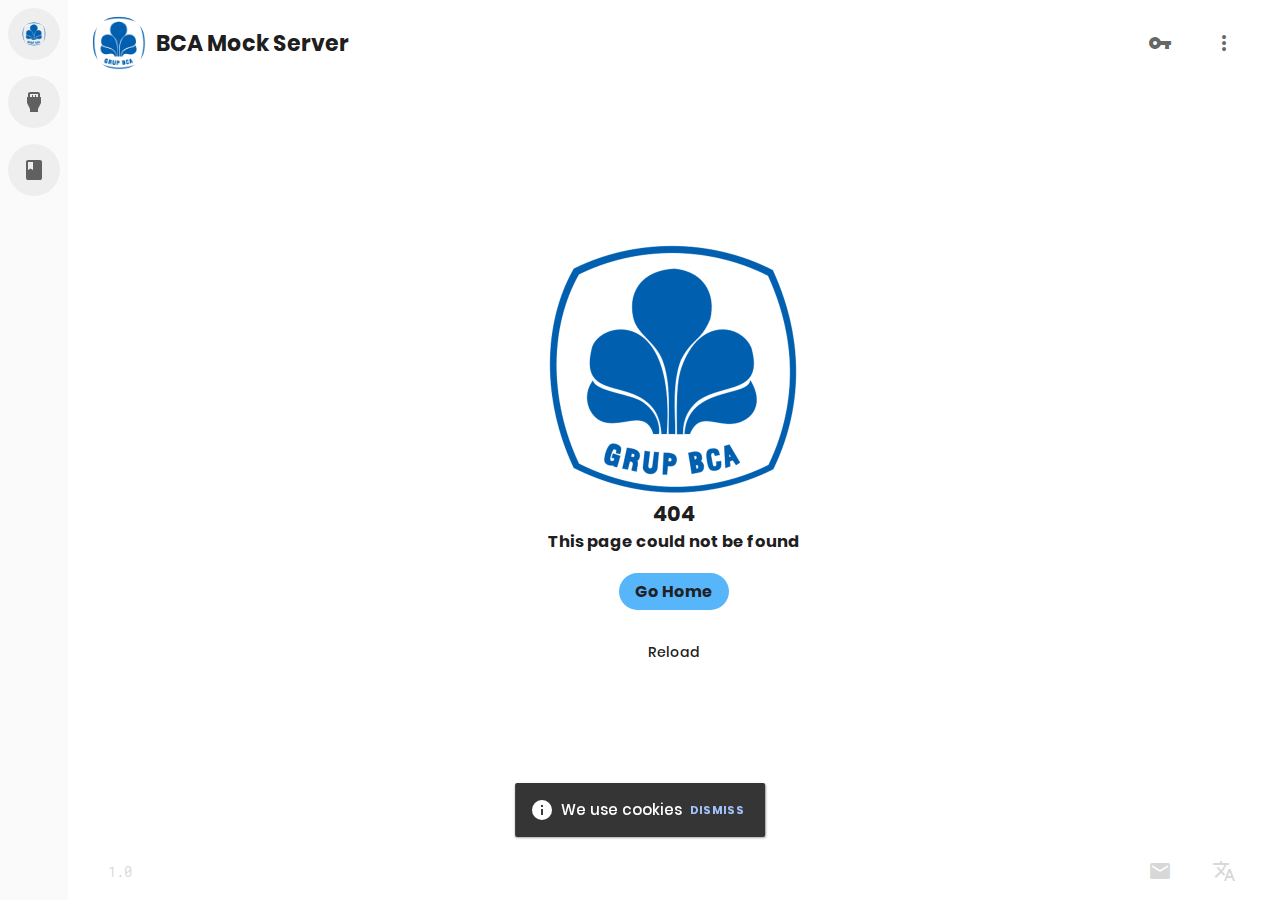
==== doc/index.html @ 788aeb9d "init project" ====
<!doctype html>
<html lang="en" data-n-head="%7B%22lang%22:%7B%221%22:%22en%22%7D%7D">
  <head>
    <title>Mock Server :: PT. Bank Central Asia, Tbk • A free, fast and beautiful API request builder</title><meta data-n-head="1" name="keywords" content="mockserver, mockserver chrome, mockserver online, mockserver for mac, mockserver app, mockserver for windows, mockserver google chrome, mockserver chrome app, get mockserver, mockserver web, mockserver android, mockserver app for chrome, mockserver mobile app, mockserver web app, api, request, testing, tool, rest, websocket, sse, graphql, socketio"><meta data-n-head="1" name="X-UA-Compatible" content="IE=edge, chrome=1"><meta data-n-head="1" itemprop="name" content="Mock Server :: PT. Bank Central Asia, Tbk • A free, fast and beautiful API request builder"><meta data-n-head="1" itemprop="description" content="Mock Server - Helps you create requests faster, saving precious time on development PT. Bank Central Asia, Tbk."><meta data-n-head="1" itemprop="image" content="https://mockserver.io/logo.jpg"><meta data-n-head="1" property="og:image" content="https://mockserver.io/logo.jpg"><meta data-n-head="1" name="application-name" content="Mock Server :: PT. Bank Central Asia, Tbk"><meta data-n-head="1" name="msapplication-TileImage" content="/icons/icon-144x144.png"><meta data-n-head="1" name="msapplication-TileColor" content="#202124"><meta data-n-head="1" name="msapplication-tap-highlight" content="no"><meta data-n-head="1" data-hid="charset" charset="utf-8"><meta data-n-head="1" data-hid="viewport" name="viewport" content="width=device-width,initial-scale=1"><meta data-n-head="1" data-hid="mobile-web-app-capable" name="mobile-web-app-capable" content="yes"><meta data-n-head="1" data-hid="apple-mobile-web-app-title" name="apple-mobile-web-app-title" content="Mock Server :: PT. Bank Central Asia, Tbk"><meta data-n-head="1" data-hid="author" name="author" content="liyasthomas"><meta data-n-head="1" data-hid="description" name="description" content="A free, fast and beautiful API request builder"><meta data-n-head="1" data-hid="theme-color" name="theme-color" content="#202124"><meta data-n-head="1" data-hid="og:type" name="og:type" property="og:type" content="website"><meta data-n-head="1" data-hid="og:title" name="og:title" property="og:title" content="Mock Server :: PT. Bank Central Asia, Tbk"><meta data-n-head="1" data-hid="og:site_name" name="og:site_name" property="og:site_name" content="Mock Server :: PT. Bank Central Asia, Tbk"><meta data-n-head="1" data-hid="og:description" name="og:description" property="og:description" content="A free, fast and beautiful API request builder"><meta data-n-head="1" data-hid="og:url" name="og:url" property="og:url" content="https://mockserver.io"><meta data-n-head="1" data-hid="twitter:card" name="twitter:card" property="twitter:card" content="summary_large_image"><meta data-n-head="1" data-hid="twitter:site" name="twitter:site" property="twitter:site" content="@henrydewa"><meta data-n-head="1" data-hid="twitter:creator" name="twitter:creator" property="twitter:creator" content="@henrydewa"><link data-n-head="1" rel="icon" type="image/x-icon" href="/favicon.ico"><link data-n-head="1" rel="apple-touch-icon" href="/icons/icon-48x48.png"><link data-n-head="1" rel="apple-touch-icon" sizes="72x72" href="/icons/icon-72x72.png"><link data-n-head="1" rel="apple-touch-icon" sizes="96x96" href="/icons/icon-96x96.png"><link data-n-head="1" rel="apple-touch-icon" sizes="144x144" href="/icons/icon-144x144.png"><link data-n-head="1" rel="apple-touch-icon" sizes="192x192" href="/icons/icon-192x192.png"><link data-n-head="1" rel="manifest" href="/_nuxt/manifest.53be0ed7.json"><link data-n-head="1" rel="shortcut icon" href="/_nuxt/icons/icon_64.d0d66c.png"><script data-n-head="1" data-hid="gtm-script">window._gtm_init||(window._gtm_init=1,function(t,e,n,a){t[n]=1==t[n]||"yes"==e[n]||1==e[n]||1==e.msDoNotTrack||t[a]&&t[a].p&&a[a].msTrackingProtectionEnabled()?1:0}(window,"navigator","doNotTrack","external"),function(a,i,o,t,g){a[t]=a[t]||[],a[t].push({"gtm.start":(new Date).getTime(),event:"gtm.js"}),a[g]={},a._gtm_inject=function(t){if(!a.doNotTrack&&!a[g][t]){a[g][t]=1;var e=i.getElementsByTagName(o)[0],n=i.createElement(o);n.async=!0,n.src="https://www.googletagmanager.com/gtm.js?id="+t,e.parentNode.insertBefore(n,e)}},a._gtm_inject("GTM-MXWD8NQ")}(window,document,"script","dataLayer","_gtm_ids"))</script><link rel="preload" href="/_nuxt/83dc9796f7c8ebb67d32.js" as="script"><link rel="preload" href="/_nuxt/7b0ed678fcaab25a54fb.js" as="script"><link rel="preload" href="/_nuxt/67c7774c2c28c6ae85cd.js" as="script"><link rel="preload" href="/_nuxt/2f6bf21804b1279c652c.js" as="script">
  </head>
  <body>
    <noscript data-n-head="1" data-hid="gtm-noscript" data-pbody="true"><iframe src="https://www.googletagmanager.com/ns.html?id=GTM-MXWD8NQ&" height="0" width="0" style="display:none;visibility:hidden" title="gtm"></iframe></noscript><div id="__nuxt"><style>#__nuxt,body,html{background:#202124;width:100%;height:100%;display:flex;justify-content:center;align-items:center;margin:0;padding:0}.spinner{width:40px;height:40px;background-color:var(--ac-color);border-radius:100%;-webkit-animation:sk-scaleout 1s infinite ease-in-out;animation:sk-scaleout 1s infinite ease-in-out}@-webkit-keyframes sk-scaleout{0%{-webkit-transform:scale(0)}100%{-webkit-transform:scale(1);opacity:0}}@keyframes sk-scaleout{0%{-webkit-transform:scale(0);transform:scale(0)}100%{-webkit-transform:scale(1);transform:scale(1);opacity:0}}</style><div class="spinner">  <div class="double-bounce1"></div>  <div class="double-bounce2"></div></div></div>
  <script type="text/javascript" src="/_nuxt/83dc9796f7c8ebb67d32.js"></script><script type="text/javascript" src="/_nuxt/7b0ed678fcaab25a54fb.js"></script><script type="text/javascript" src="/_nuxt/67c7774c2c28c6ae85cd.js"></script><script type="text/javascript" src="/_nuxt/2f6bf21804b1279c652c.js"></script></body>
</html>
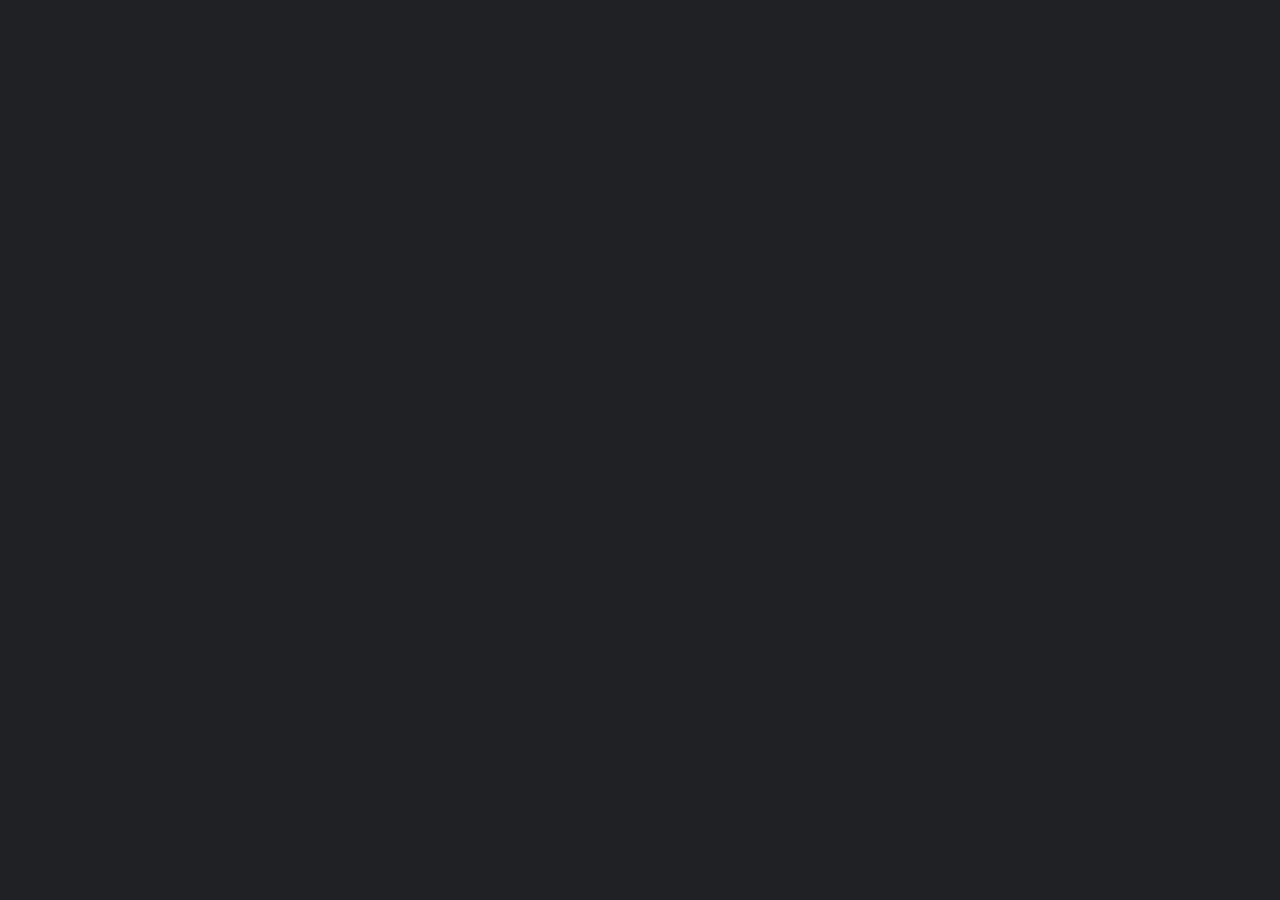
==== commit b57c943c: "update frontend" ====
--- a/doc/index.html
+++ b/doc/index.html
@@ -1,9 +1,9 @@
 <!doctype html>
 <html lang="en" data-n-head="%7B%22lang%22:%7B%221%22:%22en%22%7D%7D">
   <head>
-    <title>Mock Server :: PT. Bank Central Asia, Tbk • A free, fast and beautiful API request builder</title><meta data-n-head="1" name="keywords" content="mockserver, mockserver chrome, mockserver online, mockserver for mac, mockserver app, mockserver for windows, mockserver google chrome, mockserver chrome app, get mockserver, mockserver web, mockserver android, mockserver app for chrome, mockserver mobile app, mockserver web app, api, request, testing, tool, rest, websocket, sse, graphql, socketio"><meta data-n-head="1" name="X-UA-Compatible" content="IE=edge, chrome=1"><meta data-n-head="1" itemprop="name" content="Mock Server :: PT. Bank Central Asia, Tbk • A free, fast and beautiful API request builder"><meta data-n-head="1" itemprop="description" content="Mock Server - Helps you create requests faster, saving precious time on development PT. Bank Central Asia, Tbk."><meta data-n-head="1" itemprop="image" content="https://mockserver.io/logo.jpg"><meta data-n-head="1" property="og:image" content="https://mockserver.io/logo.jpg"><meta data-n-head="1" name="application-name" content="Mock Server :: PT. Bank Central Asia, Tbk"><meta data-n-head="1" name="msapplication-TileImage" content="/icons/icon-144x144.png"><meta data-n-head="1" name="msapplication-TileColor" content="#202124"><meta data-n-head="1" name="msapplication-tap-highlight" content="no"><meta data-n-head="1" data-hid="charset" charset="utf-8"><meta data-n-head="1" data-hid="viewport" name="viewport" content="width=device-width,initial-scale=1"><meta data-n-head="1" data-hid="mobile-web-app-capable" name="mobile-web-app-capable" content="yes"><meta data-n-head="1" data-hid="apple-mobile-web-app-title" name="apple-mobile-web-app-title" content="Mock Server :: PT. Bank Central Asia, Tbk"><meta data-n-head="1" data-hid="author" name="author" content="liyasthomas"><meta data-n-head="1" data-hid="description" name="description" content="A free, fast and beautiful API request builder"><meta data-n-head="1" data-hid="theme-color" name="theme-color" content="#202124"><meta data-n-head="1" data-hid="og:type" name="og:type" property="og:type" content="website"><meta data-n-head="1" data-hid="og:title" name="og:title" property="og:title" content="Mock Server :: PT. Bank Central Asia, Tbk"><meta data-n-head="1" data-hid="og:site_name" name="og:site_name" property="og:site_name" content="Mock Server :: PT. Bank Central Asia, Tbk"><meta data-n-head="1" data-hid="og:description" name="og:description" property="og:description" content="A free, fast and beautiful API request builder"><meta data-n-head="1" data-hid="og:url" name="og:url" property="og:url" content="https://mockserver.io"><meta data-n-head="1" data-hid="twitter:card" name="twitter:card" property="twitter:card" content="summary_large_image"><meta data-n-head="1" data-hid="twitter:site" name="twitter:site" property="twitter:site" content="@henrydewa"><meta data-n-head="1" data-hid="twitter:creator" name="twitter:creator" property="twitter:creator" content="@henrydewa"><link data-n-head="1" rel="icon" type="image/x-icon" href="/favicon.ico"><link data-n-head="1" rel="apple-touch-icon" href="/icons/icon-48x48.png"><link data-n-head="1" rel="apple-touch-icon" sizes="72x72" href="/icons/icon-72x72.png"><link data-n-head="1" rel="apple-touch-icon" sizes="96x96" href="/icons/icon-96x96.png"><link data-n-head="1" rel="apple-touch-icon" sizes="144x144" href="/icons/icon-144x144.png"><link data-n-head="1" rel="apple-touch-icon" sizes="192x192" href="/icons/icon-192x192.png"><link data-n-head="1" rel="manifest" href="/_nuxt/manifest.53be0ed7.json"><link data-n-head="1" rel="shortcut icon" href="/_nuxt/icons/icon_64.d0d66c.png"><script data-n-head="1" data-hid="gtm-script">window._gtm_init||(window._gtm_init=1,function(t,e,n,a){t[n]=1==t[n]||"yes"==e[n]||1==e[n]||1==e.msDoNotTrack||t[a]&&t[a].p&&a[a].msTrackingProtectionEnabled()?1:0}(window,"navigator","doNotTrack","external"),function(a,i,o,t,g){a[t]=a[t]||[],a[t].push({"gtm.start":(new Date).getTime(),event:"gtm.js"}),a[g]={},a._gtm_inject=function(t){if(!a.doNotTrack&&!a[g][t]){a[g][t]=1;var e=i.getElementsByTagName(o)[0],n=i.createElement(o);n.async=!0,n.src="https://www.googletagmanager.com/gtm.js?id="+t,e.parentNode.insertBefore(n,e)}},a._gtm_inject("GTM-MXWD8NQ")}(window,document,"script","dataLayer","_gtm_ids"))</script><link rel="preload" href="/_nuxt/83dc9796f7c8ebb67d32.js" as="script"><link rel="preload" href="/_nuxt/7b0ed678fcaab25a54fb.js" as="script"><link rel="preload" href="/_nuxt/67c7774c2c28c6ae85cd.js" as="script"><link rel="preload" href="/_nuxt/2f6bf21804b1279c652c.js" as="script">
+    <title>Mock Server :: PT. Bank Central Asia, Tbk • A free, fast and beautiful API request builder</title><meta data-n-head="1" name="keywords" content="mockserver, mockserver chrome, mockserver online, mockserver for mac, mockserver app, mockserver for windows, mockserver google chrome, mockserver chrome app, get mockserver, mockserver web, mockserver android, mockserver app for chrome, mockserver mobile app, mockserver web app, api, request, testing, tool, rest, websocket, sse, graphql, socketio"><meta data-n-head="1" name="X-UA-Compatible" content="IE=edge, chrome=1"><meta data-n-head="1" itemprop="name" content="Mock Server :: PT. Bank Central Asia, Tbk • A free, fast and beautiful API request builder"><meta data-n-head="1" itemprop="description" content="Mock Server - Helps you create requests faster, saving precious time on development PT. Bank Central Asia, Tbk."><meta data-n-head="1" itemprop="image" content="https://mockserver.io/logo.jpg"><meta data-n-head="1" property="og:image" content="https://mockserver.io/logo.jpg"><meta data-n-head="1" name="application-name" content="Mock Server :: PT. Bank Central Asia, Tbk"><meta data-n-head="1" name="msapplication-TileImage" content="/icons/icon-144x144.png"><meta data-n-head="1" name="msapplication-TileColor" content="#202124"><meta data-n-head="1" name="msapplication-tap-highlight" content="no"><meta data-n-head="1" data-hid="charset" charset="utf-8"><meta data-n-head="1" data-hid="viewport" name="viewport" content="width=device-width,initial-scale=1"><meta data-n-head="1" data-hid="mobile-web-app-capable" name="mobile-web-app-capable" content="yes"><meta data-n-head="1" data-hid="apple-mobile-web-app-title" name="apple-mobile-web-app-title" content="Mock Server :: PT. Bank Central Asia, Tbk"><meta data-n-head="1" data-hid="author" name="author" content="liyasthomas"><meta data-n-head="1" data-hid="description" name="description" content="A free, fast and beautiful API request builder"><meta data-n-head="1" data-hid="theme-color" name="theme-color" content="#202124"><meta data-n-head="1" data-hid="og:type" name="og:type" property="og:type" content="website"><meta data-n-head="1" data-hid="og:title" name="og:title" property="og:title" content="Mock Server :: PT. Bank Central Asia, Tbk"><meta data-n-head="1" data-hid="og:site_name" name="og:site_name" property="og:site_name" content="Mock Server :: PT. Bank Central Asia, Tbk"><meta data-n-head="1" data-hid="og:description" name="og:description" property="og:description" content="A free, fast and beautiful API request builder"><meta data-n-head="1" data-hid="og:url" name="og:url" property="og:url" content="https://mockserver.io"><meta data-n-head="1" data-hid="twitter:card" name="twitter:card" property="twitter:card" content="summary_large_image"><meta data-n-head="1" data-hid="twitter:site" name="twitter:site" property="twitter:site" content="@henrydewa"><meta data-n-head="1" data-hid="twitter:creator" name="twitter:creator" property="twitter:creator" content="@henrydewa"><link data-n-head="1" rel="icon" type="image/x-icon" href="/favicon.ico"><link data-n-head="1" rel="apple-touch-icon" href="/icons/icon-48x48.png"><link data-n-head="1" rel="apple-touch-icon" sizes="72x72" href="/icons/icon-72x72.png"><link data-n-head="1" rel="apple-touch-icon" sizes="96x96" href="/icons/icon-96x96.png"><link data-n-head="1" rel="apple-touch-icon" sizes="144x144" href="/icons/icon-144x144.png"><link data-n-head="1" rel="apple-touch-icon" sizes="192x192" href="/icons/icon-192x192.png"><link data-n-head="1" rel="manifest" href="/_nuxt/manifest.53be0ed7.json"><link data-n-head="1" rel="shortcut icon" href="/_nuxt/icons/icon_64.d0d66c.png"><script data-n-head="1" data-hid="gtm-script">window._gtm_init||(window._gtm_init=1,function(t,e,n,a){t[n]=1==t[n]||"yes"==e[n]||1==e[n]||1==e.msDoNotTrack||t[a]&&t[a].p&&a[a].msTrackingProtectionEnabled()?1:0}(window,"navigator","doNotTrack","external"),function(a,i,o,t,g){a[t]=a[t]||[],a[t].push({"gtm.start":(new Date).getTime(),event:"gtm.js"}),a[g]={},a._gtm_inject=function(t){if(!a.doNotTrack&&!a[g][t]){a[g][t]=1;var e=i.getElementsByTagName(o)[0],n=i.createElement(o);n.async=!0,n.src="https://www.googletagmanager.com/gtm.js?id="+t,e.parentNode.insertBefore(n,e)}},a._gtm_inject("GTM-MXWD8NQ")}(window,document,"script","dataLayer","_gtm_ids"))</script><link rel="preload" href="/_nuxt/9f8504f295276a2928f9.js" as="script"><link rel="preload" href="/_nuxt/7b0ed678fcaab25a54fb.js" as="script"><link rel="preload" href="/_nuxt/67c7774c2c28c6ae85cd.js" as="script"><link rel="preload" href="/_nuxt/2f6bf21804b1279c652c.js" as="script">
   </head>
   <body>
     <noscript data-n-head="1" data-hid="gtm-noscript" data-pbody="true"><iframe src="https://www.googletagmanager.com/ns.html?id=GTM-MXWD8NQ&" height="0" width="0" style="display:none;visibility:hidden" title="gtm"></iframe></noscript><div id="__nuxt"><style>#__nuxt,body,html{background:#202124;width:100%;height:100%;display:flex;justify-content:center;align-items:center;margin:0;padding:0}.spinner{width:40px;height:40px;background-color:var(--ac-color);border-radius:100%;-webkit-animation:sk-scaleout 1s infinite ease-in-out;animation:sk-scaleout 1s infinite ease-in-out}@-webkit-keyframes sk-scaleout{0%{-webkit-transform:scale(0)}100%{-webkit-transform:scale(1);opacity:0}}@keyframes sk-scaleout{0%{-webkit-transform:scale(0);transform:scale(0)}100%{-webkit-transform:scale(1);transform:scale(1);opacity:0}}</style><div class="spinner">  <div class="double-bounce1"></div>  <div class="double-bounce2"></div></div></div>
-  <script type="text/javascript" src="/_nuxt/83dc9796f7c8ebb67d32.js"></script><script type="text/javascript" src="/_nuxt/7b0ed678fcaab25a54fb.js"></script><script type="text/javascript" src="/_nuxt/67c7774c2c28c6ae85cd.js"></script><script type="text/javascript" src="/_nuxt/2f6bf21804b1279c652c.js"></script></body>
+  <script type="text/javascript" src="/_nuxt/9f8504f295276a2928f9.js"></script><script type="text/javascript" src="/_nuxt/7b0ed678fcaab25a54fb.js"></script><script type="text/javascript" src="/_nuxt/67c7774c2c28c6ae85cd.js"></script><script type="text/javascript" src="/_nuxt/2f6bf21804b1279c652c.js"></script></body>
 </html>
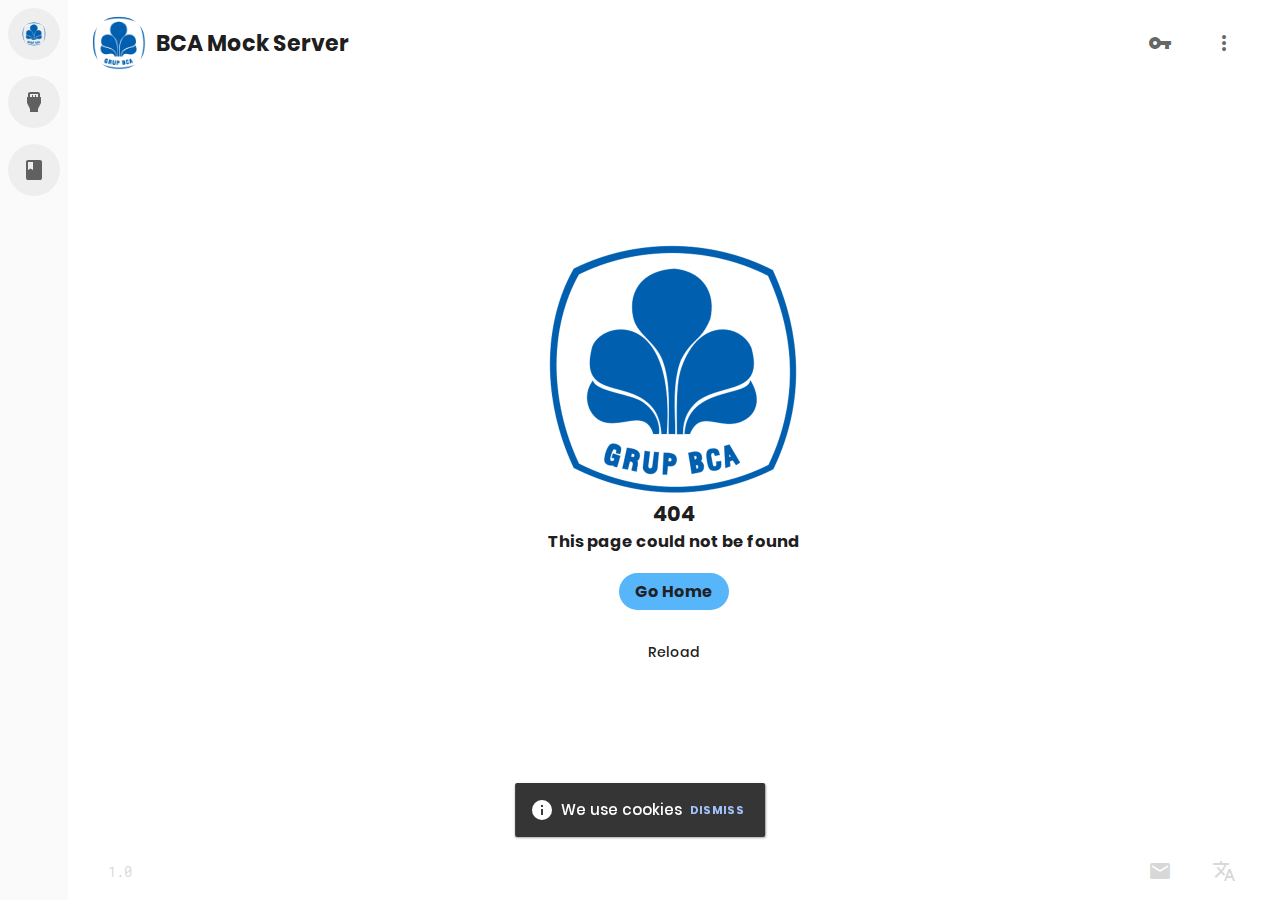
==== commit 2e5ae2af: "update frontend" ====
--- a/doc/index.html
+++ b/doc/index.html
@@ -1,9 +1,9 @@
 <!doctype html>
 <html lang="en" data-n-head="%7B%22lang%22:%7B%221%22:%22en%22%7D%7D">
   <head>
-    <title>Mock Server :: PT. Bank Central Asia, Tbk • A free, fast and beautiful API request builder</title><meta data-n-head="1" name="keywords" content="mockserver, mockserver chrome, mockserver online, mockserver for mac, mockserver app, mockserver for windows, mockserver google chrome, mockserver chrome app, get mockserver, mockserver web, mockserver android, mockserver app for chrome, mockserver mobile app, mockserver web app, api, request, testing, tool, rest, websocket, sse, graphql, socketio"><meta data-n-head="1" name="X-UA-Compatible" content="IE=edge, chrome=1"><meta data-n-head="1" itemprop="name" content="Mock Server :: PT. Bank Central Asia, Tbk • A free, fast and beautiful API request builder"><meta data-n-head="1" itemprop="description" content="Mock Server - Helps you create requests faster, saving precious time on development PT. Bank Central Asia, Tbk."><meta data-n-head="1" itemprop="image" content="https://mockserver.io/logo.jpg"><meta data-n-head="1" property="og:image" content="https://mockserver.io/logo.jpg"><meta data-n-head="1" name="application-name" content="Mock Server :: PT. Bank Central Asia, Tbk"><meta data-n-head="1" name="msapplication-TileImage" content="/icons/icon-144x144.png"><meta data-n-head="1" name="msapplication-TileColor" content="#202124"><meta data-n-head="1" name="msapplication-tap-highlight" content="no"><meta data-n-head="1" data-hid="charset" charset="utf-8"><meta data-n-head="1" data-hid="viewport" name="viewport" content="width=device-width,initial-scale=1"><meta data-n-head="1" data-hid="mobile-web-app-capable" name="mobile-web-app-capable" content="yes"><meta data-n-head="1" data-hid="apple-mobile-web-app-title" name="apple-mobile-web-app-title" content="Mock Server :: PT. Bank Central Asia, Tbk"><meta data-n-head="1" data-hid="author" name="author" content="liyasthomas"><meta data-n-head="1" data-hid="description" name="description" content="A free, fast and beautiful API request builder"><meta data-n-head="1" data-hid="theme-color" name="theme-color" content="#202124"><meta data-n-head="1" data-hid="og:type" name="og:type" property="og:type" content="website"><meta data-n-head="1" data-hid="og:title" name="og:title" property="og:title" content="Mock Server :: PT. Bank Central Asia, Tbk"><meta data-n-head="1" data-hid="og:site_name" name="og:site_name" property="og:site_name" content="Mock Server :: PT. Bank Central Asia, Tbk"><meta data-n-head="1" data-hid="og:description" name="og:description" property="og:description" content="A free, fast and beautiful API request builder"><meta data-n-head="1" data-hid="og:url" name="og:url" property="og:url" content="https://mockserver.io"><meta data-n-head="1" data-hid="twitter:card" name="twitter:card" property="twitter:card" content="summary_large_image"><meta data-n-head="1" data-hid="twitter:site" name="twitter:site" property="twitter:site" content="@henrydewa"><meta data-n-head="1" data-hid="twitter:creator" name="twitter:creator" property="twitter:creator" content="@henrydewa"><link data-n-head="1" rel="icon" type="image/x-icon" href="/favicon.ico"><link data-n-head="1" rel="apple-touch-icon" href="/icons/icon-48x48.png"><link data-n-head="1" rel="apple-touch-icon" sizes="72x72" href="/icons/icon-72x72.png"><link data-n-head="1" rel="apple-touch-icon" sizes="96x96" href="/icons/icon-96x96.png"><link data-n-head="1" rel="apple-touch-icon" sizes="144x144" href="/icons/icon-144x144.png"><link data-n-head="1" rel="apple-touch-icon" sizes="192x192" href="/icons/icon-192x192.png"><link data-n-head="1" rel="manifest" href="/_nuxt/manifest.53be0ed7.json"><link data-n-head="1" rel="shortcut icon" href="/_nuxt/icons/icon_64.d0d66c.png"><script data-n-head="1" data-hid="gtm-script">window._gtm_init||(window._gtm_init=1,function(t,e,n,a){t[n]=1==t[n]||"yes"==e[n]||1==e[n]||1==e.msDoNotTrack||t[a]&&t[a].p&&a[a].msTrackingProtectionEnabled()?1:0}(window,"navigator","doNotTrack","external"),function(a,i,o,t,g){a[t]=a[t]||[],a[t].push({"gtm.start":(new Date).getTime(),event:"gtm.js"}),a[g]={},a._gtm_inject=function(t){if(!a.doNotTrack&&!a[g][t]){a[g][t]=1;var e=i.getElementsByTagName(o)[0],n=i.createElement(o);n.async=!0,n.src="https://www.googletagmanager.com/gtm.js?id="+t,e.parentNode.insertBefore(n,e)}},a._gtm_inject("GTM-MXWD8NQ")}(window,document,"script","dataLayer","_gtm_ids"))</script><link rel="preload" href="/_nuxt/9f8504f295276a2928f9.js" as="script"><link rel="preload" href="/_nuxt/7b0ed678fcaab25a54fb.js" as="script"><link rel="preload" href="/_nuxt/67c7774c2c28c6ae85cd.js" as="script"><link rel="preload" href="/_nuxt/2f6bf21804b1279c652c.js" as="script">
+    <title>Mock Server :: PT. Bank Central Asia, Tbk • A free, fast and beautiful API request builder</title><meta data-n-head="1" name="keywords" content="mockserver, mockserver chrome, mockserver online, mockserver for mac, mockserver app, mockserver for windows, mockserver google chrome, mockserver chrome app, get mockserver, mockserver web, mockserver android, mockserver app for chrome, mockserver mobile app, mockserver web app, api, request, testing, tool, rest, websocket, sse, graphql, socketio"><meta data-n-head="1" name="X-UA-Compatible" content="IE=edge, chrome=1"><meta data-n-head="1" itemprop="name" content="Mock Server :: PT. Bank Central Asia, Tbk • A free, fast and beautiful API request builder"><meta data-n-head="1" itemprop="description" content="Mock Server - Helps you create requests faster, saving precious time on development PT. Bank Central Asia, Tbk."><meta data-n-head="1" itemprop="image" content="https://mockserver.io/logo.jpg"><meta data-n-head="1" property="og:image" content="https://mockserver.io/logo.jpg"><meta data-n-head="1" name="application-name" content="Mock Server :: PT. Bank Central Asia, Tbk"><meta data-n-head="1" name="msapplication-TileImage" content="/icons/icon-144x144.png"><meta data-n-head="1" name="msapplication-TileColor" content="#202124"><meta data-n-head="1" name="msapplication-tap-highlight" content="no"><meta data-n-head="1" data-hid="charset" charset="utf-8"><meta data-n-head="1" data-hid="viewport" name="viewport" content="width=device-width,initial-scale=1"><meta data-n-head="1" data-hid="mobile-web-app-capable" name="mobile-web-app-capable" content="yes"><meta data-n-head="1" data-hid="apple-mobile-web-app-title" name="apple-mobile-web-app-title" content="Mock Server :: PT. Bank Central Asia, Tbk"><meta data-n-head="1" data-hid="author" name="author" content="liyasthomas"><meta data-n-head="1" data-hid="description" name="description" content="A free, fast and beautiful API request builder"><meta data-n-head="1" data-hid="theme-color" name="theme-color" content="#202124"><meta data-n-head="1" data-hid="og:type" name="og:type" property="og:type" content="website"><meta data-n-head="1" data-hid="og:title" name="og:title" property="og:title" content="Mock Server :: PT. Bank Central Asia, Tbk"><meta data-n-head="1" data-hid="og:site_name" name="og:site_name" property="og:site_name" content="Mock Server :: PT. Bank Central Asia, Tbk"><meta data-n-head="1" data-hid="og:description" name="og:description" property="og:description" content="A free, fast and beautiful API request builder"><meta data-n-head="1" data-hid="og:url" name="og:url" property="og:url" content="https://mockserver.io"><meta data-n-head="1" data-hid="twitter:card" name="twitter:card" property="twitter:card" content="summary_large_image"><meta data-n-head="1" data-hid="twitter:site" name="twitter:site" property="twitter:site" content="@henrydewa"><meta data-n-head="1" data-hid="twitter:creator" name="twitter:creator" property="twitter:creator" content="@henrydewa"><link data-n-head="1" rel="icon" type="image/x-icon" href="/favicon.ico"><link data-n-head="1" rel="apple-touch-icon" href="/icons/icon-48x48.png"><link data-n-head="1" rel="apple-touch-icon" sizes="72x72" href="/icons/icon-72x72.png"><link data-n-head="1" rel="apple-touch-icon" sizes="96x96" href="/icons/icon-96x96.png"><link data-n-head="1" rel="apple-touch-icon" sizes="144x144" href="/icons/icon-144x144.png"><link data-n-head="1" rel="apple-touch-icon" sizes="192x192" href="/icons/icon-192x192.png"><link data-n-head="1" rel="manifest" href="/_nuxt/manifest.53be0ed7.json"><link data-n-head="1" rel="shortcut icon" href="/_nuxt/icons/icon_64.d0d66c.png"><script data-n-head="1" data-hid="gtm-script">window._gtm_init||(window._gtm_init=1,function(t,e,n,a){t[n]=1==t[n]||"yes"==e[n]||1==e[n]||1==e.msDoNotTrack||t[a]&&t[a].p&&a[a].msTrackingProtectionEnabled()?1:0}(window,"navigator","doNotTrack","external"),function(a,i,o,t,g){a[t]=a[t]||[],a[t].push({"gtm.start":(new Date).getTime(),event:"gtm.js"}),a[g]={},a._gtm_inject=function(t){if(!a.doNotTrack&&!a[g][t]){a[g][t]=1;var e=i.getElementsByTagName(o)[0],n=i.createElement(o);n.async=!0,n.src="https://www.googletagmanager.com/gtm.js?id="+t,e.parentNode.insertBefore(n,e)}},a._gtm_inject("GTM-MXWD8NQ")}(window,document,"script","dataLayer","_gtm_ids"))</script><link rel="preload" href="/_nuxt/c8353207e4bf61d43ced.js" as="script"><link rel="preload" href="/_nuxt/7b0ed678fcaab25a54fb.js" as="script"><link rel="preload" href="/_nuxt/67c7774c2c28c6ae85cd.js" as="script"><link rel="preload" href="/_nuxt/2f6bf21804b1279c652c.js" as="script">
   </head>
   <body>
     <noscript data-n-head="1" data-hid="gtm-noscript" data-pbody="true"><iframe src="https://www.googletagmanager.com/ns.html?id=GTM-MXWD8NQ&" height="0" width="0" style="display:none;visibility:hidden" title="gtm"></iframe></noscript><div id="__nuxt"><style>#__nuxt,body,html{background:#202124;width:100%;height:100%;display:flex;justify-content:center;align-items:center;margin:0;padding:0}.spinner{width:40px;height:40px;background-color:var(--ac-color);border-radius:100%;-webkit-animation:sk-scaleout 1s infinite ease-in-out;animation:sk-scaleout 1s infinite ease-in-out}@-webkit-keyframes sk-scaleout{0%{-webkit-transform:scale(0)}100%{-webkit-transform:scale(1);opacity:0}}@keyframes sk-scaleout{0%{-webkit-transform:scale(0);transform:scale(0)}100%{-webkit-transform:scale(1);transform:scale(1);opacity:0}}</style><div class="spinner">  <div class="double-bounce1"></div>  <div class="double-bounce2"></div></div></div>
-  <script type="text/javascript" src="/_nuxt/9f8504f295276a2928f9.js"></script><script type="text/javascript" src="/_nuxt/7b0ed678fcaab25a54fb.js"></script><script type="text/javascript" src="/_nuxt/67c7774c2c28c6ae85cd.js"></script><script type="text/javascript" src="/_nuxt/2f6bf21804b1279c652c.js"></script></body>
+  <script type="text/javascript" src="/_nuxt/c8353207e4bf61d43ced.js"></script><script type="text/javascript" src="/_nuxt/7b0ed678fcaab25a54fb.js"></script><script type="text/javascript" src="/_nuxt/67c7774c2c28c6ae85cd.js"></script><script type="text/javascript" src="/_nuxt/2f6bf21804b1279c652c.js"></script></body>
 </html>
